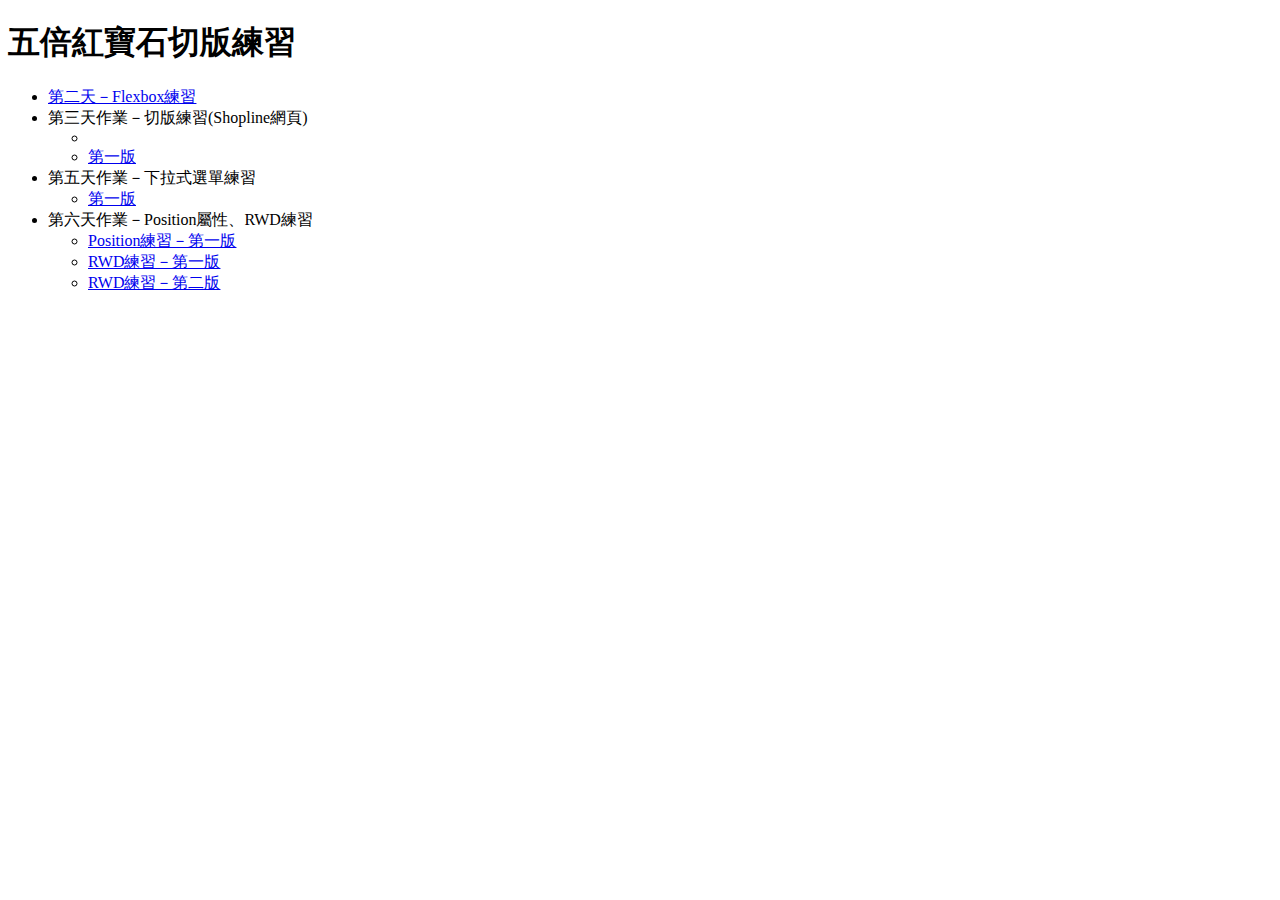
==== index.html @ 7ad66017 "add index page" ====
<!DOCTYPE html>
<html lang="en">
  <head>
    <meta charset="UTF-8" />
    <meta http-equiv="X-UA-Compatible" content="IE=edge" />
    <meta name="viewport" content="width=device-width, initial-scale=1.0" />
    <link rel="stylesheet" href="./style.css" />
    <title>五倍紅寶石切版練習</title>
  </head>
  <body>
    <h1>五倍紅寶石切版練習</h1>
    <ul>
      <li>
        <a href="./day02/index.html">第二天－Flexbox練習</a>
      </li>
      <li>
        第三天作業－切版練習(Shopline網頁)
        <ul>
          <li>
            <a href="./day03//practice_v1.html"></a>
          </li>
          <li>
            <a href="./day02/index.html">第一版</a>
          </li>
        </ul>
      </li>
      <li>
        第五天作業－下拉式選單練習
        <ul>
          <li><a href="./day05/practice_v1.html">第一版</a></li>
        </ul>
      </li>
      <li>
        第六天作業－Position屬性、RWD練習
        <ul>
          <li>
            <a href="./day06//position_practice.html">Position練習－第一版</a>
          </li>
          <li><a href="./day06//rwd_practice.html">RWD練習－第一版</a></li>
          <li><a href="./day06//rwd_practice_v2.html">RWD練習－第二版</a></li>
        </ul>
      </li>
    </ul>
  </body>
</html>
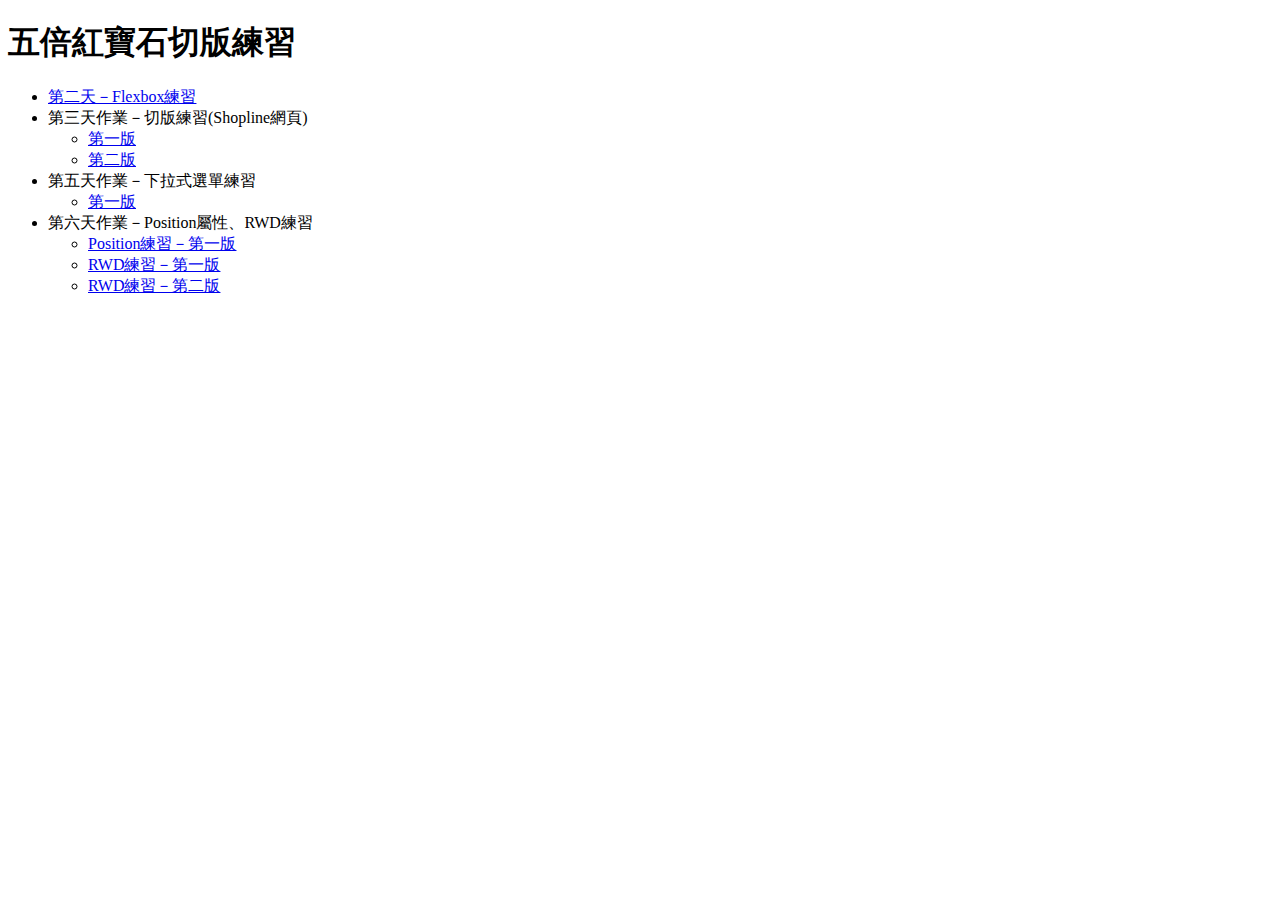
==== commit 157a6d70: "bug fixed: fix incorrect a hyperlink" ====
--- a/index.html
+++ b/index.html
@@ -17,10 +17,10 @@
         第三天作業－切版練習(Shopline網頁)
         <ul>
           <li>
-            <a href="./day03//practice_v1.html"></a>
+            <a href="./day03/practice_v1.html">第一版</a>
           </li>
           <li>
-            <a href="./day02/index.html">第一版</a>
+            <a href="./day03/practice_v2.html">第二版</a>
           </li>
         </ul>
       </li>
@@ -34,10 +34,10 @@
         第六天作業－Position屬性、RWD練習
         <ul>
           <li>
-            <a href="./day06//position_practice.html">Position練習－第一版</a>
+            <a href="./day06/position_practice.html">Position練習－第一版</a>
           </li>
-          <li><a href="./day06//rwd_practice.html">RWD練習－第一版</a></li>
-          <li><a href="./day06//rwd_practice_v2.html">RWD練習－第二版</a></li>
+          <li><a href="./day06/rwd_practice.html">RWD練習－第一版</a></li>
+          <li><a href="./day06/rwd_practice_v2.html">RWD練習－第二版</a></li>
         </ul>
       </li>
     </ul>
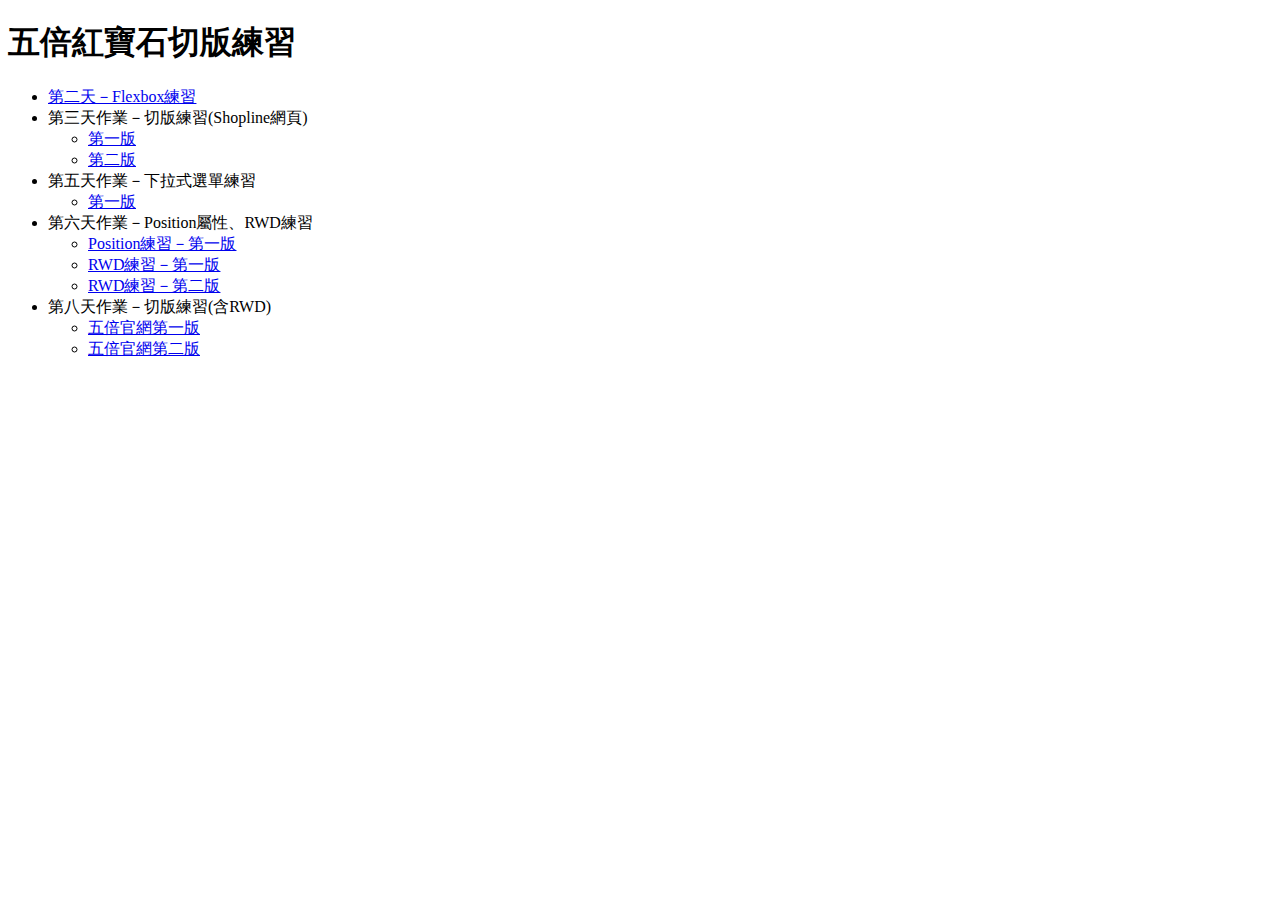
==== commit 344fc23f: "5xruby homepage layout finished" ====
--- a/index.html
+++ b/index.html
@@ -40,6 +40,17 @@
           <li><a href="./day06/rwd_practice_v2.html">RWD練習－第二版</a></li>
         </ul>
       </li>
+      <li>
+        第八天作業－切版練習(含RWD)
+        <ul>
+          <li>
+            <a href="./day08/5xruby_practice_v1.html">五倍官網第一版</a>
+          </li>
+          <li>
+            <a href="./day08/5xruby_practice_v2.html">五倍官網第二版</a>
+          </li>
+        </ul>
+      </li>
     </ul>
   </body>
 </html>
